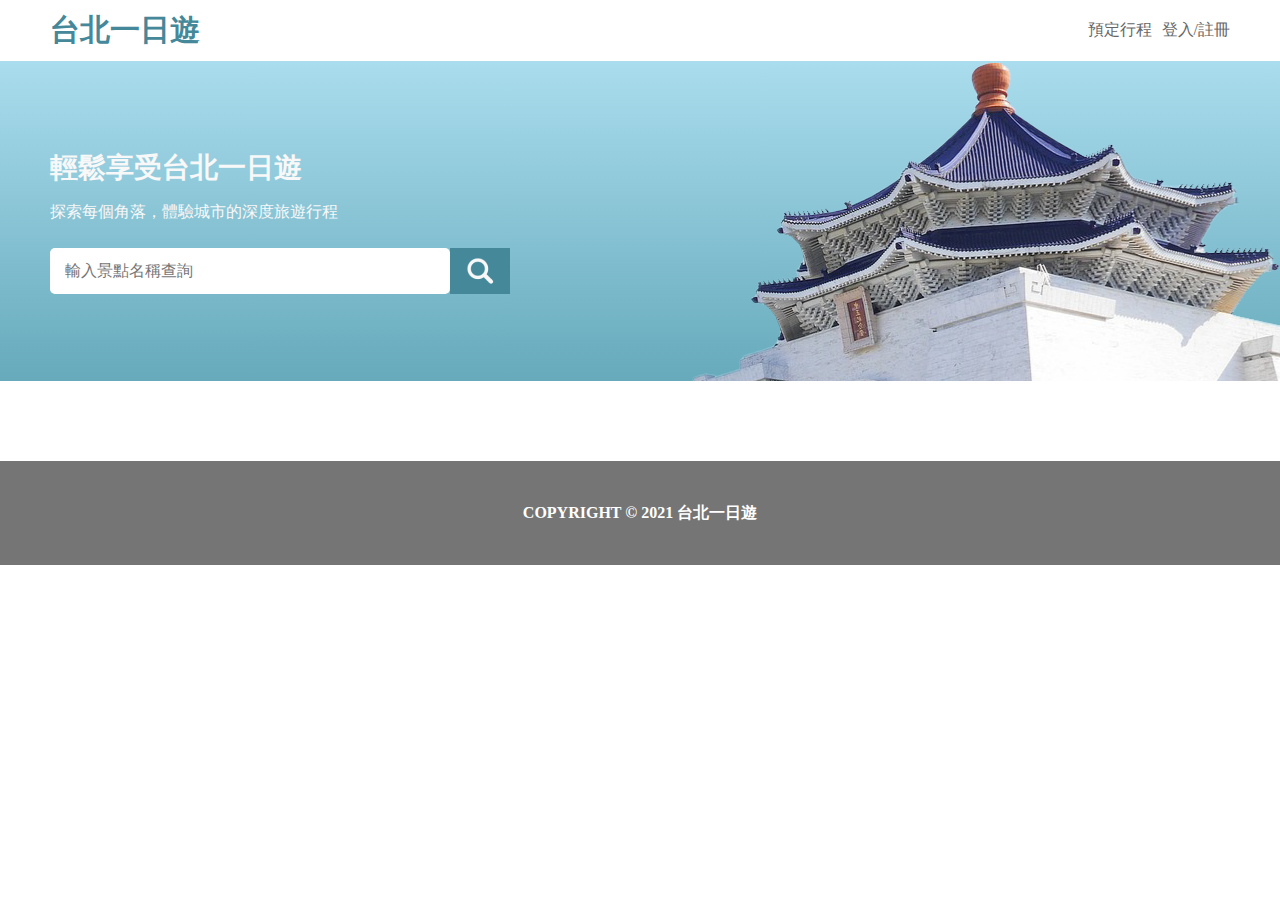
==== templates/index.html @ 596c33e9 "infinite scroll keyword search" ====
<!DOCTYPE html>
<html lang="en">
    <head>
        <meta charset="UTF-8" />
        <meta http-equiv="X-UA-Compatible" content="IE=edge" />
        <meta name="viewport" content="width=device-width, initial-scale=1.0" />
        <title>index</title>
        <link rel="stylesheet" href="/static/css/index/index.css" />
    </head>
    <body>
        <!-- nav -->
        <div class="nav1">
            <div class="nav2">
                <div class="nav3">台北一日遊</div>
                <div class="nav4">
                    <div class="nav5">預定行程</div>
                    <div class="nav5">登入/註冊</div>
                </div>
            </div>
        </div>
        <!-- search -->
        <div class="s0">
            <div class="s1">
                <div class="s2">
                    <div class="s3">輕鬆享受台北一日遊</div>
                    <div class="s4">探索每個角落，體驗城市的深度旅遊行程</div>
                    <div class="s5">
                        <input type="text" placeholder="輸入景點名稱查詢" />
                        <button>
                            <img
                                src="/static/image/icon/icon_search.png"
                                alt=""
                            />
                        </button>
                    </div>
                </div>
            </div>
        </div>

        <!-- picture -->
        <div class="p0">
            <div class="p1"></div>
        </div>
        <!-- intersct observe item -->
        <!-- <div class="obt"></div> -->
        <!-- last -->
        <div class="l1">
            <div class="l2">COPYRIGHT © 2021 台北一日遊</div>
        </div>
    </body>
    <script src="/static/javascript/index/index.js"></script>
</html>
---- static/css/index/index.css ----
* {
  padding: 0;
  margin: 0;
  -webkit-box-sizing: border-box;
          box-sizing: border-box;
  text-decoration: none;
  list-style: none;
  font-size: 20px;
  font-family: "Noto Sans TC";
}

div.nav1 {
  display: -webkit-box;
  display: -ms-flexbox;
  display: flex;
  -webkit-box-pack: center;
      -ms-flex-pack: center;
          justify-content: center;
  -webkit-box-align: center;
      -ms-flex-align: center;
          align-items: center;
  background-color: #ffffff;
  position: -webkit-sticky;
  position: sticky;
  top: 0;
}

div.nav1 div.nav2 {
  display: -webkit-box;
  display: -ms-flexbox;
  display: flex;
  -webkit-box-pack: justify;
      -ms-flex-pack: justify;
          justify-content: space-between;
  -webkit-box-align: center;
      -ms-flex-align: center;
          align-items: center;
  width: 1200px;
}

div.nav1 div.nav2 div.nav3 {
  margin: 0.5rem 0;
  font-size: 1.5rem;
  font-weight: bolder;
  color: #448899;
  padding-left: 10px;
}

div.nav1 div.nav2 div.nav4 {
  display: -webkit-box;
  display: -ms-flexbox;
  display: flex;
  -webkit-box-pack: end;
      -ms-flex-pack: end;
          justify-content: flex-end;
  -webkit-box-align: center;
      -ms-flex-align: center;
          align-items: center;
}

div.nav1 div.nav2 div.nav4 div.nav5 {
  font-size: 0.8rem;
  font-weight: 400px;
  color: #666666;
  margin-right: 0.5rem;
}

div.s0 {
  background: -webkit-gradient(linear, left top, left bottom, from(#aaddee), to(#66aabb));
  background: linear-gradient(#aaddee, #66aabb);
}

div.s1 {
  display: -webkit-box;
  display: -ms-flexbox;
  display: flex;
  -webkit-box-pack: center;
      -ms-flex-pack: center;
          justify-content: center;
  -webkit-box-align: center;
      -ms-flex-align: center;
          align-items: center;
  background-image: url("/static/image/welcome 1.png"), -webkit-gradient(linear, left top, left bottom, from(#aaddee), to(#66aabb));
  background-image: url("/static/image/welcome 1.png"), linear-gradient(#aaddee, #66aabb);
  background-repeat: no-repeat;
  background-position: 54vw 0%;
  margin-bottom: 55px;
}

div.s1 div.s2 {
  width: 1200px;
  height: 320px;
  display: -webkit-box;
  display: -ms-flexbox;
  display: flex;
  -webkit-box-orient: vertical;
  -webkit-box-direction: normal;
      -ms-flex-direction: column;
          flex-direction: column;
  -webkit-box-pack: center;
      -ms-flex-pack: center;
          justify-content: center;
}

div.s1 div.s2 div.s3 {
  font-size: 1.4rem;
  color: #f8f8f8;
  font-weight: 700;
  margin-bottom: 15px;
  padding-left: 10px;
}

div.s1 div.s2 div.s4 {
  font-size: 0.8rem;
  color: #f8f8f8;
  font-weight: 400;
  margin-bottom: 25px;
  padding-left: 10px;
}

div.s1 div.s2 div.s5 {
  width: 100%;
  display: -webkit-box;
  display: -ms-flexbox;
  display: flex;
  -webkit-box-align: center;
      -ms-flex-align: center;
          align-items: center;
  padding-left: 10px;
}

div.s1 div.s2 div.s5 input {
  width: 400px;
  height: 46px;
  font-size: 16px;
  border-radius: 5px;
  border: none;
  padding: 15px;
}

div.s1 div.s2 div.s5 button {
  display: -webkit-box;
  display: -ms-flexbox;
  display: flex;
  height: 100%;
  width: 60px;
  background-color: #448899;
  border: none;
  cursor: pointer;
  -webkit-box-pack: center;
      -ms-flex-pack: center;
          justify-content: center;
  -webkit-box-align: center;
      -ms-flex-align: center;
          align-items: center;
}

div.p0 {
  display: -webkit-box;
  display: -ms-flexbox;
  display: flex;
  -webkit-box-pack: center;
      -ms-flex-pack: center;
          justify-content: center;
}

div.p0 div.p1 {
  width: 1200px;
  display: -webkit-box;
  display: -ms-flexbox;
  display: flex;
  -ms-flex-wrap: wrap;
      flex-wrap: wrap;
  -ms-flex-pack: distribute;
      justify-content: space-around;
}

div.p0 div.p1 div.p2 {
  display: -webkit-box;
  display: -ms-flexbox;
  display: flex;
  -webkit-box-orient: vertical;
  -webkit-box-direction: normal;
      -ms-flex-direction: column;
          flex-direction: column;
  -webkit-box-pack: center;
      -ms-flex-pack: center;
          justify-content: center;
  -webkit-box-align: center;
      -ms-flex-align: center;
          align-items: center;
  width: 270px;
  border-radius: 5px;
  border: #ddd9d9 1px solid;
  margin-bottom: 30px;
}

div.p0 div.p1 div.p2 img {
  width: 99.9%;
  height: 160px;
  border-radius: 5px;
}

div.p0 div.p1 div.p2 div.p3 {
  width: 100%;
  font-size: 0.8rem;
  font-weight: 700;
  color: #757575;
  margin: 15px 0;
  padding-left: 10px;
}

div.p0 div.p1 div.p2 div.p4 {
  display: -webkit-box;
  display: -ms-flexbox;
  display: flex;
  -webkit-box-pack: justify;
      -ms-flex-pack: justify;
          justify-content: space-between;
  color: #757575;
  font-weight: 400;
  width: 100%;
  margin-bottom: 12px;
}

div.p0 div.p1 div.p2 div.p4 div.p5 {
  padding-left: 10px;
  font-size: 0.8rem;
}

div.p0 div.p1 div.p2 div.p4 div.p6 {
  font-size: 0.8rem;
  padding-right: 10px;
}

div.l1 {
  display: -webkit-box;
  display: -ms-flexbox;
  display: flex;
  -webkit-box-pack: center;
      -ms-flex-pack: center;
          justify-content: center;
  -webkit-box-align: center;
      -ms-flex-align: center;
          align-items: center;
  background-color: #757575;
  margin-top: 25px;
  height: 104px;
}

div.l1 div.l2 {
  font-size: 0.8rem;
  color: #ffffff;
  font-weight: 700;
  margin: 2.25rem 0;
}

@media screen and (max-width: 600px) {
  div.nav1 {
    display: -webkit-box;
    display: -ms-flexbox;
    display: flex;
    -webkit-box-pack: center;
        -ms-flex-pack: center;
            justify-content: center;
    -webkit-box-align: center;
        -ms-flex-align: center;
            align-items: center;
    background-color: #ffffff;
    position: -webkit-sticky;
    position: sticky;
    top: 0;
  }
  div.nav1 div.nav2 {
    display: -webkit-box;
    display: -ms-flexbox;
    display: flex;
    -webkit-box-pack: justify;
        -ms-flex-pack: justify;
            justify-content: space-between;
    -webkit-box-align: center;
        -ms-flex-align: center;
            align-items: center;
    width: 100vw;
  }
  div.nav1 div.nav2 div.nav3 {
    margin: 0.5rem 0;
    font-size: 1.5rem;
    font-weight: bolder;
    color: #448899;
    padding-left: 10px;
  }
  div.nav1 div.nav2 div.nav4 {
    display: -webkit-box;
    display: -ms-flexbox;
    display: flex;
    -webkit-box-pack: end;
        -ms-flex-pack: end;
            justify-content: flex-end;
    -webkit-box-align: center;
        -ms-flex-align: center;
            align-items: center;
  }
  div.nav1 div.nav2 div.nav4 div.nav5 {
    font-size: 0.8rem;
    font-weight: 400px;
    color: #666666;
    margin-right: 0.5rem;
  }
  div.s0 {
    background: -webkit-gradient(linear, left top, left bottom, from(#aaddee), to(#66aabb));
    background: linear-gradient(#aaddee, #66aabb);
  }
  div.s0 div.s1 {
    display: -webkit-box;
    display: -ms-flexbox;
    display: flex;
    -webkit-box-pack: center;
        -ms-flex-pack: center;
            justify-content: center;
    -webkit-box-align: center;
        -ms-flex-align: center;
            align-items: center;
    background-image: url("/static/image/welcome 1.png"), -webkit-gradient(linear, left top, left bottom, from(#aaddee), to(#66aabb));
    background-image: url("/static/image/welcome 1.png"), linear-gradient(#aaddee, #66aabb);
    background-repeat: no-repeat;
    background-size: 100%;
    background-position: 30vw 120%;
    margin-bottom: 55px;
  }
  div.s0 div.s1 div.s2 {
    height: 280px;
  }
  div.s0 div.s1 div.s2 div.s3 {
    padding-left: 1rem;
  }
  div.s0 div.s1 div.s2 div.s4 {
    padding-left: 1rem;
  }
  div.s0 div.s1 div.s2 div.s5 {
    padding-left: 1rem;
    width: 100vw;
  }
  div.s0 div.s1 div.s2 div.s5 input {
    width: 64vw;
  }
  div.p0 {
    display: -webkit-box;
    display: -ms-flexbox;
    display: flex;
    -webkit-box-pack: center;
        -ms-flex-pack: center;
            justify-content: center;
  }
  div.p0 div.p1 {
    width: 100vw;
    display: -webkit-box;
    display: -ms-flexbox;
    display: flex;
    -ms-flex-wrap: wrap;
        flex-wrap: wrap;
    -ms-flex-pack: distribute;
        justify-content: space-around;
  }
  div.p0 div.p1 div.p2 {
    display: -webkit-box;
    display: -ms-flexbox;
    display: flex;
    -webkit-box-orient: vertical;
    -webkit-box-direction: normal;
        -ms-flex-direction: column;
            flex-direction: column;
    -webkit-box-pack: center;
        -ms-flex-pack: center;
            justify-content: center;
    -webkit-box-align: center;
        -ms-flex-align: center;
            align-items: center;
    width: 90vw;
    border-radius: 5px;
    border: #ddd9d9 1px solid;
    margin-bottom: 30px;
  }
  div.p0 div.p1 div.p2 img {
    width: 90vw;
    height: 56vw;
    border-radius: 5px;
  }
  div.p0 div.p1 div.p2 div.p3 {
    width: 100%;
    font-size: 0.8rem;
    font-weight: 700;
    color: #757575;
    margin: 15px 0;
    padding-left: 10px;
  }
  div.p0 div.p1 div.p2 div.p4 {
    display: -webkit-box;
    display: -ms-flexbox;
    display: flex;
    -webkit-box-pack: justify;
        -ms-flex-pack: justify;
            justify-content: space-between;
    color: #757575;
    font-weight: 400;
    width: 100%;
    margin-bottom: 12px;
  }
  div.p0 div.p1 div.p2 div.p4 div.p5 {
    padding-left: 10px;
    font-size: 0.8rem;
  }
  div.p0 div.p1 div.p2 div.p4 div.p6 {
    font-size: 0.8rem;
    padding-right: 10px;
  }
  div.l1 {
    display: -webkit-box;
    display: -ms-flexbox;
    display: flex;
    -webkit-box-pack: center;
        -ms-flex-pack: center;
            justify-content: center;
    -webkit-box-align: center;
        -ms-flex-align: center;
            align-items: center;
    background-color: #757575;
    margin-top: 25px;
    height: 104px;
  }
  div.l1 div.l2 {
    font-size: 0.8rem;
    color: #ffffff;
    font-weight: 700;
    margin: 2.25rem 0;
  }
}
/*# sourceMappingURL=index.css.map */
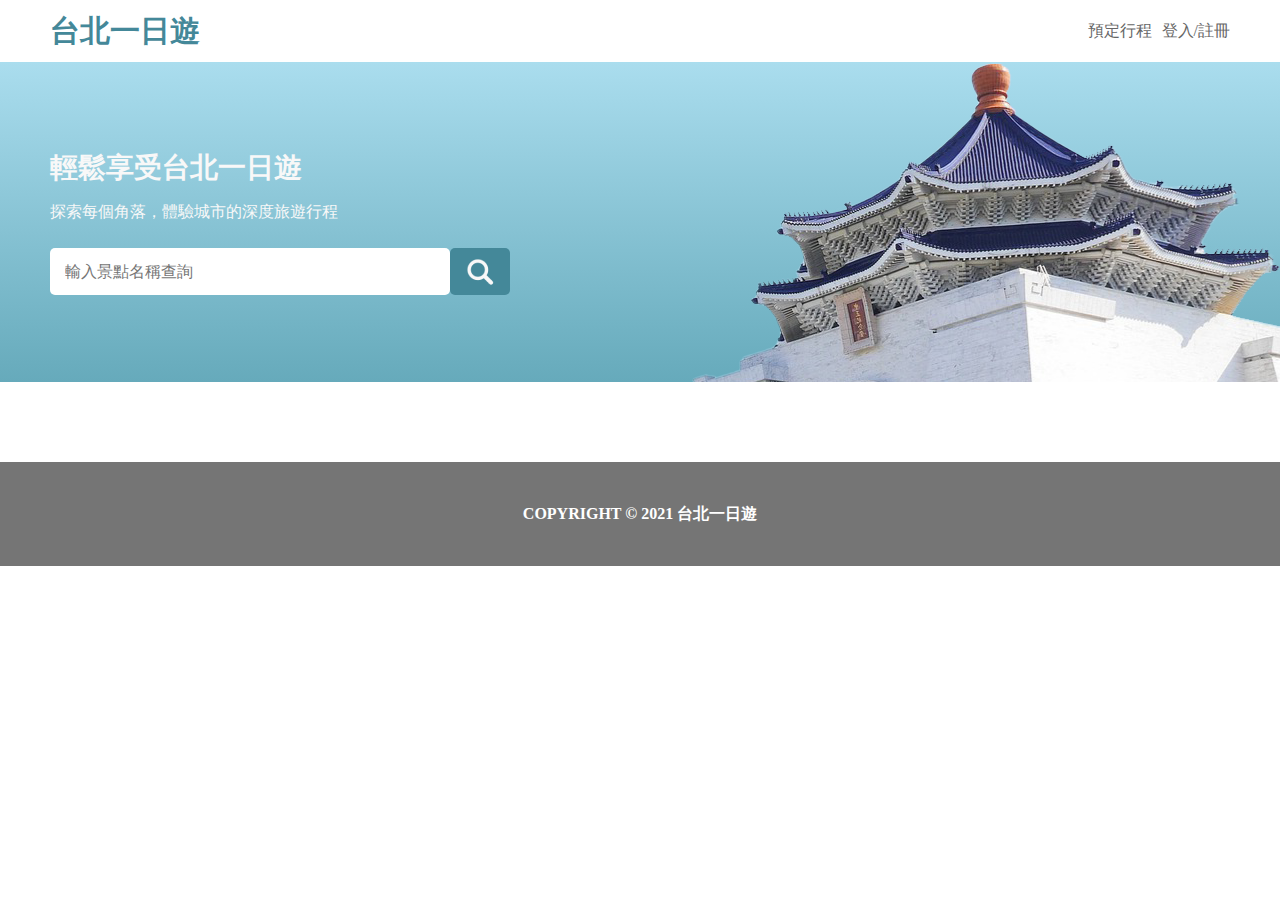
==== commit 43dabc19: "login signout system-V0" ====
--- a/templates/index.html
+++ b/templates/index.html
@@ -36,7 +36,64 @@
                 </div>
             </div>
         </div>
-
+        <!-- login -->
+        <div class="pop_outest">
+            <div class="pop_container_login">
+                <div class="top_color"></div>
+                <div class="pop0">
+                    登入會員帳號<img
+                        src="/static/image/icon/icon_close.png"
+                        alt=""
+                    />
+                </div>
+                <input
+                    type="email"
+                    name="email"
+                    placeholder="輸入電子信箱"
+                    required
+                />
+                <input
+                    type="password"
+                    name="password"
+                    placeholder="輸入密碼"
+                    required
+                />
+                <button>登入帳戶</button>
+                <div class="pop1">還沒有帳戶？點此註冊</div>
+            </div>
+        </div>
+        <!-- signup -->
+        <div class="pop_outest">
+            <div class="pop_container_signup">
+                <div class="top_color"></div>
+                <div class="pop0">
+                    註冊會員帳號<img
+                        src="/static/image/icon/icon_close.png"
+                        alt=""
+                    />
+                </div>
+                <input
+                    type="text"
+                    name="name"
+                    placeholder="輸入姓名"
+                    required
+                />
+                <input
+                    type="email"
+                    name="email"
+                    placeholder="輸入電子信箱"
+                    required
+                />
+                <input
+                    type="password"
+                    name="password"
+                    placeholder="輸入密碼"
+                    required
+                />
+                <button>註冊新帳戶</button>
+                <div class="pop1">已經有帳戶了？點此登入</div>
+            </div>
+        </div>
         <!-- picture -->
         <div class="p0">
             <div class="p1"></div>
@@ -49,4 +106,5 @@
         </div>
     </body>
     <script src="/static/javascript/index/index.js"></script>
+    <script src="/static/javascript/index/index_login_signup.js"></script>
 </html>
--- a/static/css/index/index.css
+++ b/static/css/index/index.css
@@ -59,10 +59,18 @@
 }
 
 div.nav1 div.nav2 div.nav4 div.nav5 {
+  display: -webkit-box;
+  display: -ms-flexbox;
+  display: flex;
   font-size: 0.8rem;
   font-weight: 400px;
   color: #666666;
   margin-right: 0.5rem;
+  height: 62px;
+  -webkit-box-align: center;
+      -ms-flex-align: center;
+          align-items: center;
+  cursor: pointer;
 }
 
 div.s0 {
@@ -193,6 +201,7 @@
   border-radius: 5px;
   border: #ddd9d9 1px solid;
   margin-bottom: 30px;
+  cursor: pointer;
 }
 
 div.p0 div.p1 div.p2 img {
@@ -291,9 +300,6 @@
     padding-left: 10px;
   }
   div.nav1 div.nav2 div.nav4 {
-    display: -webkit-box;
-    display: -ms-flexbox;
-    display: flex;
     -webkit-box-pack: end;
         -ms-flex-pack: end;
             justify-content: flex-end;
@@ -435,4 +441,156 @@
     margin: 2.25rem 0;
   }
 }
+
+.pop_outest {
+  display: none;
+  position: fixed;
+  top: 0;
+  width: 100vw;
+  height: 100vh;
+  background-color: rgba(0, 0, 0, 0.4);
+  -webkit-box-pack: center;
+      -ms-flex-pack: center;
+          justify-content: center;
+}
+
+div.pop_container_login {
+  width: 340px;
+  height: 275px;
+  margin-top: 80px;
+  display: -webkit-box;
+  display: -ms-flexbox;
+  display: flex;
+  -webkit-box-orient: vertical;
+  -webkit-box-direction: normal;
+      -ms-flex-direction: column;
+          flex-direction: column;
+  -webkit-box-align: center;
+      -ms-flex-align: center;
+          align-items: center;
+  -webkit-box-pack: justify;
+      -ms-flex-pack: justify;
+          justify-content: space-between;
+  border-radius: 5px;
+  background-color: #ffffff;
+}
+
+div.pop_container_signup {
+  width: 340px;
+  height: 360px;
+  margin-top: 80px;
+  display: -webkit-box;
+  display: -ms-flexbox;
+  display: flex;
+  -webkit-box-orient: vertical;
+  -webkit-box-direction: normal;
+      -ms-flex-direction: column;
+          flex-direction: column;
+  -webkit-box-align: center;
+      -ms-flex-align: center;
+          align-items: center;
+  -webkit-box-pack: justify;
+      -ms-flex-pack: justify;
+          justify-content: space-between;
+  border-radius: 5px;
+  background-color: #ffffff;
+}
+
+div.top_color {
+  width: 340px;
+  height: 10px;
+  background: -webkit-gradient(linear, right top, left top, from(#337788), to(#66aabb));
+  background: linear-gradient(270deg, #337788 0%, #66aabb 100%);
+  border-top-left-radius: 5px;
+  border-top-right-radius: 5px;
+}
+
+div.pop0 {
+  width: 310px;
+  height: 27px;
+  font-weight: 700;
+  font-size: 24px;
+  line-height: 24px;
+  color: #666666;
+  display: -webkit-box;
+  display: -ms-flexbox;
+  display: flex;
+  -webkit-box-pack: center;
+      -ms-flex-pack: center;
+          justify-content: center;
+  -webkit-box-align: center;
+      -ms-flex-align: center;
+          align-items: center;
+  position: relative;
+}
+
+div.pop0 img {
+  position: absolute;
+  right: 0px;
+  cursor: pointer;
+}
+
+input {
+  width: 310px;
+  min-height: 47px;
+  padding: 15px;
+  font-weight: 400;
+  font-size: 16px;
+  color: #666666;
+  border: 1px solid #cccccc;
+  border-radius: 5px;
+}
+
+button {
+  display: -webkit-box;
+  display: -ms-flexbox;
+  display: flex;
+  -webkit-box-pack: center;
+      -ms-flex-pack: center;
+          justify-content: center;
+  -webkit-box-align: center;
+      -ms-flex-align: center;
+          align-items: center;
+  width: 310px;
+  height: 47px;
+  background: #448899;
+  border-radius: 5px;
+  color: #ffffff;
+  font-weight: 400;
+  font-size: 19px;
+  line-height: 16px;
+  border: none;
+  cursor: pointer;
+}
+
+div.pop1 {
+  display: -webkit-box;
+  display: -ms-flexbox;
+  display: flex;
+  -webkit-box-pack: center;
+      -ms-flex-pack: center;
+          justify-content: center;
+  font-weight: 400;
+  font-size: 16px;
+  color: #666666;
+  width: 310px;
+  height: 22px;
+  margin-bottom: 15px;
+  cursor: pointer;
+}
+
+.signout {
+  font-size: 0.8rem;
+  font-weight: 400px;
+  color: #666666;
+  margin-right: 0.5rem;
+  height: 62px;
+  display: -webkit-box;
+  display: -ms-flexbox;
+  display: flex;
+  -webkit-box-align: center;
+      -ms-flex-align: center;
+          align-items: center;
+  cursor: pointer;
+}
 /*# sourceMappingURL=index.css.map */